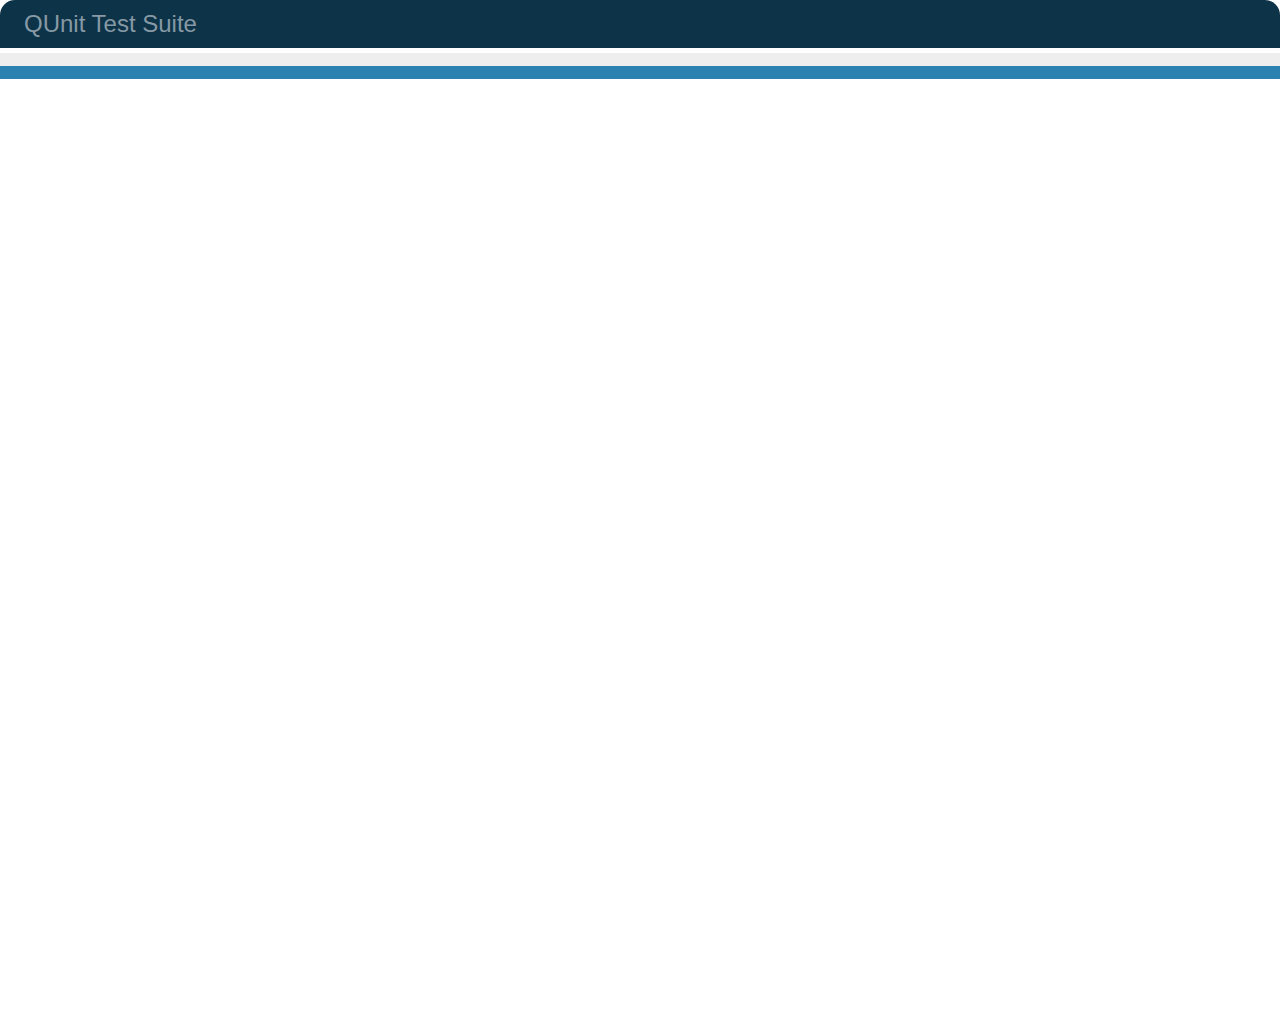
==== bug/test.html @ d79c6704 "Remove trailing whitespaces" ====
<!DOCTYPE html PUBLIC "-//W3C//DTD XHTML 1.0 Strict//EN"
        "http://www.w3.org/TR/xhtml1/DTD/xhtml1-strict.dtd">
<!--
     Copyright (C) 2011 Loic Dachary <loic@dachary.org>

     This program is free software: you can redistribute it and/or modify
     it under the terms of the GNU General Public License as published by
     the Free Software Foundation, either version 3 of the License, or
     (at your option) any later version.

     This program is distributed in the hope that it will be useful,
     but WITHOUT ANY WARRANTY; without even the implied warranty of
     MERCHANTABILITY or FITNESS FOR A PARTICULAR PURPOSE.  See the
     GNU General Public License for more details.

     You should have received a copy of the GNU General Public License
     along with this program.  If not, see <http:www.gnu.org/licenses/>.
-->
<html xmlns="http://www.w3.org/1999/xhtml">
<head>
  <title>Bug Filing Form</title>
  <meta http-equiv="Content-type" content="text/html;charset=UTF-8">
  <script type="text/javascript" src="jquery-1.6.2.js"></script>
  <script type="text/javascript" src="bug.js"></script>
  <link rel="stylesheet" href="bug.css" type="text/css" media="screen"></link>
  <script type="text/javascript" src="select.js"></script>
  <link rel="stylesheet" href="select.css" type="text/css" media="screen"></link>
  <script type="text/javascript" src="qunit.js"></script>
  <link rel="stylesheet" href="qunit.css" type="text/css" media="screen"></link>
  <script type="text/javascript" src="test.js"></script>
</head>
<body>
  <h1 id="qunit-header">QUnit Test Suite</h1>
  <h2 id="qunit-banner"></h2>
  <div id="qunit-testrunner-toolbar"></div>
  <h2 id="qunit-userAgent"></h2>
  <ol id="qunit-tests"></ol>
  <div id="qunit-fixture">

    <div class="error-container">
      <div class="error"></div>
    </div>

    <div class="username"></div>

    <div class="signin">
      <input class='user' type="text" name="user"></input>
      <input class='password' type="password" name="password"></input>
      <a class="login-link"></a>
      <a class="create-account-link"></a>
      <div class="go">Sign in</div>
    </div>

    <div class="state_component">
      <div class="component select">
        <div class="select-header">
          <div class="chosen">(chose one)</div>
        </div>
        <div class="choices">
          <ul>
            <li data="Formula_editor" class="choice">Formula editor</li>
            <li data="OTHER" class="choice">OTHER</li>
          </ul>
        </div>
      </div>
      <div class="components_icons">
        <img data="OTHER"/>
        <img data="Formula_editor"/>
      </div>
      <div class="comments">
        <div class="comment OTHER"></div>
        <div class="comment Formula_editor"></div>
      </div>
    </div>

    <div class="state_subcomponent">
      <div class="active_subcomponent"></div>
    </div>

    <div class="state_subcomponent">
      <div class="subcomponents">
        <div xmlns="" class="Formula_editor">
          <div class="subcomponent select">
            <div class="select-header">
              <div class="chosen">(chose one)</div>
            </div>
            <div class="choices">
              <ul>
                <li class="choice" data="">(all other problems)</li>
                <li data="Macros" class="choice">Macros</li>
                <li data="Formula_editor" class="choice">Formula editor</li>
                <li data="IDE" class="choice">IDE</li>
              </ul>
            </div>
          </div>
        </div>
        <div xmlns="" class="Chart">
          <div class="subcomponent select">
            <div class="select-header">
              <div class="chosen">(chose one)</div>
            </div>
            <div class="choices">
              <ul>
                <li class="choice" data="">(all other problems)</li>
                <li data="FILEOPEN" class="choice">FILEOPEN</li>
                <li data="FILESAFE" class="choice">FILESAFE</li>
                <li data="FORMATTING" class="choice">FORMATTING</li>
                <li data="PRINTING" class="choice">PRINTING</li>
                <li data="UI" class="choice">UI</li>
                <li data="VIEWING" class="choice">VIEWING</li>
              </ul>
            </div>
        </div>
      </div>
    </div>

    <div class="state_version">
      <div xmlns="" class="versions select">
        <div class="select-header">
          <div class="chosen">(chose one)</div>
        </div>
        <div class="choices">
          <ul>
            <li class="choice" data="unspecified">unspecified</li>
            <li class="choice" data="VERSION1">VERSION1</li>
          </ul>
        </div>
      </div>
    </div>

    <div class="state_description">
      <input type="text" class="short"></input>
      <textarea class="long"></textarea>
    </div>

    <div id="submissionoutput" name="submissionoutput"></div>

    <div class="submission_form">
      <form action='/post_bug.cgi' target="submissionoutput" method='POST' enctype='multipart/form-data'>
        <input type="hidden" name="product" value="LibreOffice"></input>
        <input type="hidden" name="bug_status" value="UNCONFIRMED"></input>
        <input type="hidden" name="rep_platform" value="Other"></input>
        <input type="hidden" name="op_sys" value="All"></input>
        <input type="hidden" name="bug_severity" value="normal"></input>
        <input type="hidden" name="priority" value="medium"></input>
        <input type="hidden" name="rep_platform" value="Other"></input>
        <input type="hidden" name="status_whiteboard" value="BSA"></input>
        <input type="hidden" name="assigned_to" value="libreoffice-bugs@lists.freedesktop.org"></input>
        <input type="hidden" name="component" value=""></input>
        <input type="hidden" name="version" value=""></input>
        <input type="hidden" name="short_desc" value=""></input>
        <input type="hidden" name="comment" value=""></input>
        <div class="state_attach">
          <input type="hidden" name="contenttypemethod" value="autodetect"></input>
          <div class="attach-file">
	    <input type="file" name="data" />
	    <div class="attach-file-style">
	      <div><input type="text" name="ignored"></input></div>
	      <div class="attach-browse">Browse</div>
	    </div>
          </div>
        </div>
        <div class="state state_submit">
	  <input type="submit" value="Submit"></input>
        </div>
      </form>
      <div class="state state_submit">
        <div class="bug"></div>
      </div>
    </div>

    <div class="submission">
    </div>

    <div class="state state_success">
      <a class="bug"></a>
    </div>

  </div>
</body>
</html>
---- bug/bug.css ----
/*
     Copyright (C) 2011 Loic Dachary <loic@dachary.org>

     This program is free software: you can redistribute it and/or modify
     it under the terms of the GNU General Public License as published by
     the Free Software Foundation, either version 3 of the License, or
     (at your option) any later version.

     This program is distributed in the hope that it will be useful,
     but WITHOUT ANY WARRANTY; without even the implied warranty of
     MERCHANTABILITY or FITNESS FOR A PARTICULAR PURPOSE.  See the
     GNU General Public License for more details.

     You should have received a copy of the GNU General Public License
     along with this program.  If not, see <http:www.gnu.org/licenses/>.
*/
/* javascript and old browsers fallback */
.javascript, .unsupported, .compatibility .version {
    display: none;
}

.compatibility .message {
    padding: 10px 0px 10px 50px;
}

.compatibility .eyecandy {
    width: 500px;
    height: 116px;
    background: url('images/noscript.png') no-repeat top left;
}

body {
    margin: 0;
    background-color: #fff;
    color: #616161;
    height: 1024px;
    font-family: helvetica, arial;
}

.input-label {
    padding-left: 7px;
}

.header {
    background: url('images/top-header.png') no-repeat top left;
    height: 103px;
    width: 892px;
}

.header .title {
    vertical-align: top;
    font-weight: bold;
    font-size: 22px;
    display: inline-block;
    color: #FFF;
    padding-top: 5px;
    padding-left: 30px;
}

.header .submission {
    display: inline-block;
    color: #FFF;
    width: 50%;
    font-size: 15px;
    padding-top: 10px;
    padding-left: 120px;
    font-weight: bold;
}

.content {
    width: 890px;
}

.content > div {
    display: inline-block;
    vertical-align: top;
}

.left {
    width: 255px;
    height: 100%;
    background: url('images/background-left.png') repeat-y;
    font-size: 18px;
    font-weight: bold;
}

.left .step {
    height: 64px;
    width: 255px;
    background: #FFF url('images/step-off.png') no-repeat top left;
}

.left .step.current {
    background: #FFF url('images/step-on.png') no-repeat top left;
}

.left .step:first-child {
    background: #FFF url('images/step-first-off.png') no-repeat top left;
}

.left .step:first-child.current {
    background: #FFF url('images/step-first-on.png') no-repeat top left;
}

.left .step.last-child {
    background: #FFF url('images/step-last-off.png') no-repeat top left;
}

.left .step.last-child.current {
    background: #FFF url('images/step-last-on.png') no-repeat top left;
}

.left .count {
    padding-top: 19px;
    padding-left: 30px;
    display: inline-block;
    color: #fff;
}

.left .current .count {
    padding-left: 29px;
}

.left .label {
    padding-left: 40px;
    display: inline-block;
    color: #9d9d9d;
}

.left .current .label {
    color: #444;
}

/* copyright */

.copyright {
    padding: 100px 30px 10px 20px;
    font-size: 8px;
    color: #1ca608;
}

.copyright a {
    color: #7bd16e;
}

.copyright a:hover {
    color: #1ca608;
}

.right {
    padding-left: 40px;
    padding-top: 10px;
    width: 590px;
}

.right .state {
    margin: 5px;
}

/* error */

.error {
    color: #f07a7a;
}

.error-container {
    display: none;
    position: relative;
    z-index: 1;
}

.error-container .error-top-left {
    position: absolute;
    top: 0;
    left: 0;
    z-index: 2;
}

.error-container .error-bottom-left {
    position: absolute;
    bottom: 0;
    left: 0;
    z-index: 2;
}

.error-container .error-top-right {
    position: absolute;
    top: 0;
    right: 0;
    z-index: 2;
}

.error-container .error-bottom-right {
    position: absolute;
    bottom: 0;
    right: 0;
    z-index: 2;
}

.error-container .error-top {
    padding-top: 4px;
    background: url('images/error-top.png') repeat-x top left;
}

.error-container .error-bottom {
    padding-bottom: 4px;
    background: url('images/error-bottom.png') repeat-x bottom left;
}

.error-container .error-top-left {
    background: url('images/error-top-left.png') no-repeat;
    height: 4px;
    width: 5px;
}

.error-container .error-top-right {
    background: url('images/error-top-right.png') no-repeat;
    height: 4px;
    width: 5px;
}

.error-container .error-bottom-left {
    background: url('images/error-bottom-left.png') no-repeat;
    height: 4px;
    width: 5px;
}

.error-container .error-bottom-right {
    background: url('images/error-bottom-right.png') no-repeat;
    height: 4px;
    width: 5px;
}

.error-container .error-left {
    background: url('images/error-left.png') repeat-y top left;
    padding-left: 5px;
}

.error-container .error-right {
    background: url('images/error-right.png') repeat-y top right;
    padding-right: 5px;
}

/* signin */
.signin {
    padding-top: 20px;
    padding-left: 50px;
    display: none;
}

.signin .signin-invite {
    padding-left: 20px;
    color: #29a1e0;
}

.signin .signin-container {
    background: url('images/login-container.png') no-repeat;
    height: 218px;
    width: 277px;
    padding: 30px;
}

.signin .signin-input {
    margin-left: auto;
    margin-right: auto;
}

.signin .signin-input input {
    background: url('images/login-input.png') no-repeat;
    height: 32px;
    width: 243px;
    border: 0;
    padding: 5px 10px;
}

.signin .go {
    margin: 10px 15px 10px auto;
    background: url('images/signin.png') no-repeat;
    width: 163px;
    height: 49px;
    font-weight: bold;
    font-size: 20px;
    color: #fff;
    text-align: center;
    line-height: 49px;
}

.signin div:hover.go {
    cursor: pointer;
    background: url('images/signin-hover.png') no-repeat;
}

.signin .signin-create {
    padding-right: 15px;
    text-align: right;
}

.signin a {
    color: #025587;
}

.signin a:hover {
    color: #29a1e0;
}

/* state_component */

.state_component {
    display: none;
}

.state_component > div > div {
    display: inline-block;
    vertical-align: middle;
}

.state_component .comments {
    width: 210px;
    height: 160px;
    background: url('images/comment.png') no-repeat;
    padding: 5px 10px;
    font-size: 12px;
}

.state_component .component_comments_container {
    padding-left: 40px;
}

.state_component .comments .comment-header {
    color: #4fb33f;
    font-weight: bold;
    position: relative;
    right: 0;
}

.state_component .comments .comment-text {
    height: 130px;
    overflow: auto;
}

.state_component .comments .comment-read-more {
    text-align: right;
}

.state_component .comments .comment-read-more a {
    text-decoration: none;
    color: #cc1300;
}

.state_component .comments .comment-read-more a:hover {
    color: #ea1600;
    background: #fafafa;
}

.state_component .comments .comment {
    display: none;
}

.state_component img {
    padding: 5px;
}

.state_component img:hover {
    cursor: pointer;
    background: url('icons/icon-hover.png') no-repeat;
}

.state_component img.selected {
    cursor: pointer;
    background: url('icons/icon-selected.png') no-repeat;
}

/* state_subcomponent */
.version_and_subcomponent > div {
    display: inline-block;
}

.state_subcomponent {
    display: none;
}

.state_subcomponent .subcomponents {
    display: none;
}

/* state_version */
.state_version {
    display: none;
}

/* state_description */
.state_description {
    display: none;
}

.state_description .subject-input input {
    background: url('images/subject.png') no-repeat;
    height: 28px;
    width: 528px;
    border: 0;
    padding: 5px 10px;
}

.state_description .description-input textarea {
    background: url('images/description.png') no-repeat;
    height: 240px;
    width: 528px;
    border: 0;
    padding: 5px 10px;
}

/* state_submit */
#submissionoutput {
    display: none;
}

.state_submit {
    display: none;
}

.state_submit input[type='submit'] {
    border: 0;
    margin-left: auto;
    margin-right: 40px;
    background: url('images/submit.png') no-repeat;
    width: 163px;
    height: 49px;
    font-weight: bold;
    font-size: 20px;
    color: #fff;
    text-align: center;
    line-height: 49px;
    cursor: pointer;
}

/* related bugs */

.state_duplicates {
    padding-left: 10px;
}

.state_duplicates .related_bugs {
    padding-top: 10px;
}

.state_duplicates a {
    color: #025587;
}

.state_duplicates a:hover {
    color: #29a1e0;
}

/* state_success */
.state_success {
    display: none;
    text-align: center;
    font-weight: bold;
}

.state_success a {
    color: #025587;
}

.state_success a:hover {
    color: #29a1e0;
}

/* state_attach */
.state_attach {
    display: none;
}

.state_attach .attach-invite {
    color: #18a403;
    padding: 10px;
}

.state_attach .attach-file-style > div {
    display: inline-block;
}

.state_attach .attach-file {
    position: relative;
    overflow: hidden;
    height: 38px;
    margin-left: 5px;
}

.state_attach .attach-file .attach-file-style {
    position: absolute;
    top: 0;
    left: 0;
    z-index: 1;
}

.state_attach .attach-file .attach-file-style > div {
    vertical-align: top;
}

.state_attach input[name='description'] {
    background: url('images/subject.png') no-repeat;
    height: 28px;
    width: 528px;
    border: 0;
    padding: 5px 10px;
}

.state_attach .attach-file input[type='file'] {
    cursor: pointer;
    position: relative;
    text-align: right;
    -moz-opacity:0 ;
    filter:alpha(opacity: 0);
    opacity: 0;
    z-index: 2;
    width: 350px;
    height: 39px;
}

.state_attach .attach-file input[type='text'] {
    margin-top: 6px;
    width: 232px;
    height: 27px;
    background: url('images/upload-input.png') no-repeat;
    border: 0;
    padding: 0px 5px;
}

.state_attach .attach-browse {
    background: url('images/upload-browse.png') no-repeat;
    width: 94px;
    height: 39px;
    font-weight: bold;
    font-size: 14px;
    color: #057cc0;
    text-align: center;
    line-height: 38px;
    border: 0;
}

/* skin */
.skin {
    display: none;
}

/* select */
.select .select-header {
    background: url('images/select-header.png') no-repeat;
    padding: 5px 15px 5px 10px;
    height: 33px;
    line-height: 33px;
    width: 225px;
}

.select .select-header, .select .choice {
    font-size: 18px;
    color: #b8af9e;
}

.select li.choice:hover {
    background-color: #9ceb90;
    color: #32b21f;
}

.select .choices .center {
    background-color: #FFF;
}

.select .choices .select-top {
    padding-top: 6px;
    background: url('images/select-top.png') repeat-x top left;
}

.select .choices .select-bottom {
    padding-bottom: 22px;
    background: url('images/select-bottom.png') repeat-x bottom left;
}

.select .choices .top-left {
    background: url('images/select-top-left.png') no-repeat;
    width: 12px;
    height: 6px;
}

.select .choices .top-right {
    background: url('images/select-top-right.png') no-repeat;
    width: 12px;
    height: 6px;
}

.select .choices .bottom-left {
    background: url('images/select-bottom-left.png') no-repeat;
    width: 12px;
    height: 22px;
}

.select .choices .bottom-right {
    background: url('images/select-bottom-right.png') no-repeat;
    width: 12px;
    height: 22px;
}

.select .choices .select-left {
    background: url('images/select-left.png') repeat-y top left;
    padding-left: 12px;
}

.select .choices .select-right {
    background: url('images/select-right.png') repeat-y top right;
    padding-right: 12px;
}
---- bug/qunit.css ----
/** Font Family and Sizes */

#qunit-tests, #qunit-header, #qunit-banner, #qunit-testrunner-toolbar, #qunit-userAgent, #qunit-testresult {
	font-family: "Helvetica Neue Light", "HelveticaNeue-Light", "Helvetica Neue", Calibri, Helvetica, Arial;
}

#qunit-testrunner-toolbar, #qunit-userAgent, #qunit-testresult, #qunit-tests li { font-size: small; }
#qunit-tests { font-size: smaller; }


/** Resets */

#qunit-tests, #qunit-tests ol, #qunit-header, #qunit-banner, #qunit-userAgent, #qunit-testresult {
	margin: 0;
	padding: 0;
}


/** Header */

#qunit-header {
	padding: 0.5em 0 0.5em 1em;

	color: #8699a4;
	background-color: #0d3349;

	font-size: 1.5em;
	line-height: 1em;
	font-weight: normal;

	border-radius: 15px 15px 0 0;
	-moz-border-radius: 15px 15px 0 0;
	-webkit-border-top-right-radius: 15px;
	-webkit-border-top-left-radius: 15px;
}

#qunit-header a {
	text-decoration: none;
	color: #c2ccd1;
}

#qunit-header a:hover,
#qunit-header a:focus {
	color: #fff;
}

#qunit-banner {
	height: 5px;
}

#qunit-testrunner-toolbar {
	padding: 0.5em 0 0.5em 2em;
	color: #5E740B;
	background-color: #eee;
}

#qunit-userAgent {
	padding: 0.5em 0 0.5em 2.5em;
	background-color: #2b81af;
	color: #fff;
	text-shadow: rgba(0, 0, 0, 0.5) 2px 2px 1px;
}


/** Tests: Pass/Fail */

#qunit-tests {
	list-style-position: inside;
}

#qunit-tests li {
	padding: 0.4em 0.5em 0.4em 2.5em;
	border-bottom: 1px solid #fff;
	list-style-position: inside;
}

#qunit-tests li strong {
	cursor: pointer;
}

#qunit-tests ol {
	margin-top: 0.5em;
	padding: 0.5em;

	background-color: #fff;

	border-radius: 15px;
	-moz-border-radius: 15px;
	-webkit-border-radius: 15px;

	box-shadow: inset 0px 2px 13px #999;
	-moz-box-shadow: inset 0px 2px 13px #999;
	-webkit-box-shadow: inset 0px 2px 13px #999;
}

#qunit-tests table {
	border-collapse: collapse;
	margin-top: .2em;
}

#qunit-tests th {
	text-align: right;
	vertical-align: top;
	padding: 0 .5em 0 0;
}

#qunit-tests td {
	vertical-align: top;
}

#qunit-tests pre {
	margin: 0;
	white-space: pre-wrap;
	word-wrap: break-word;
}

#qunit-tests del {
	background-color: #e0f2be;
	color: #374e0c;
	text-decoration: none;
}

#qunit-tests ins {
	background-color: #ffcaca;
	color: #500;
	text-decoration: none;
}

/*** Test Counts */

#qunit-tests b.counts                       { color: black; }
#qunit-tests b.passed                       { color: #5E740B; }
#qunit-tests b.failed                       { color: #710909; }

#qunit-tests li li {
	margin: 0.5em;
	padding: 0.4em 0.5em 0.4em 0.5em;
	background-color: #fff;
	border-bottom: none;
	list-style-position: inside;
}

/*** Passing Styles */

#qunit-tests li li.pass {
	color: #5E740B;
	background-color: #fff;
	border-left: 26px solid #C6E746;
}

#qunit-tests .pass                          { color: #528CE0; background-color: #D2E0E6; }
#qunit-tests .pass .test-name               { color: #366097; }

#qunit-tests .pass .test-actual,
#qunit-tests .pass .test-expected           { color: #999999; }

#qunit-banner.qunit-pass                    { background-color: #C6E746; }

/*** Failing Styles */

#qunit-tests li li.fail {
	color: #710909;
	background-color: #fff;
	border-left: 26px solid #EE5757;
}

#qunit-tests .fail                          { color: #000000; background-color: #EE5757; }
#qunit-tests .fail .test-name,
#qunit-tests .fail .module-name             { color: #000000; }

#qunit-tests .fail .test-actual             { color: #EE5757; }
#qunit-tests .fail .test-expected           { color: green;   }

#qunit-banner.qunit-fail                    { background-color: #EE5757; }


/** Footer */

#qunit-testresult {
	padding: 0.5em 0.5em 0.5em 2.5em;

	color: #2b81af;
	background-color: #D2E0E6;

	border-radius: 0 0 15px 15px;
	-moz-border-radius: 0 0 15px 15px;
	-webkit-border-bottom-right-radius: 15px;
	-webkit-border-bottom-left-radius: 15px;
}

/** Fixture */

#qunit-fixture {
	position: absolute;
	top: -10000px;
	left: -10000px;
}
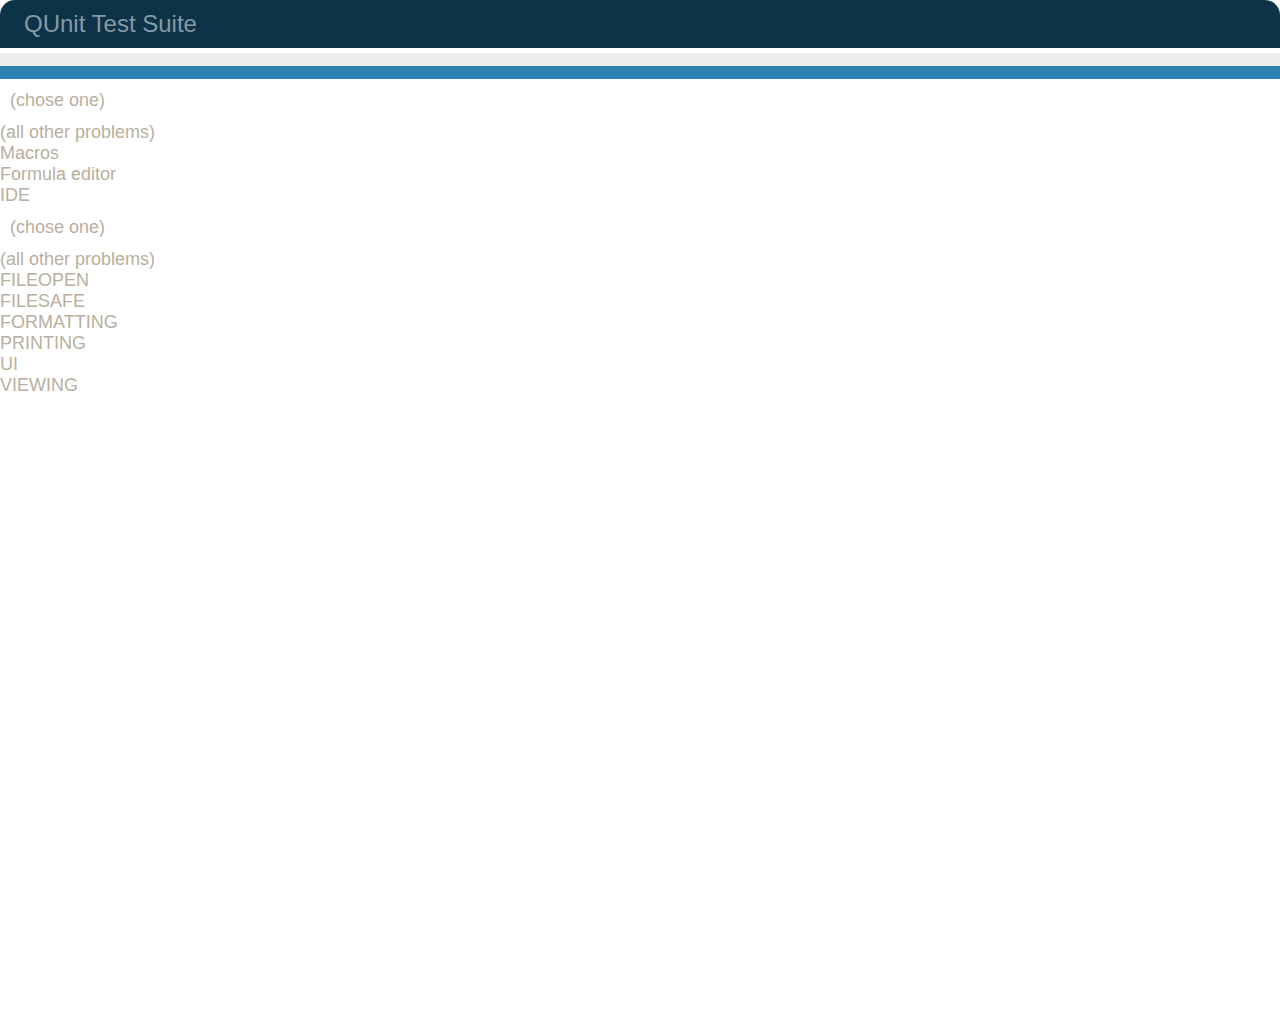
==== commit 01a68d99: "- Updated jQuery to current release (1.10.1)" ====
--- a/bug/test.html
+++ b/bug/test.html
@@ -20,7 +20,7 @@
 <head>
   <title>Bug Filing Form</title>
   <meta http-equiv="Content-type" content="text/html;charset=UTF-8">
-  <script type="text/javascript" src="jquery-1.6.2.js"></script>
+  <script type="text/javascript" src="jquery-1.10.1.min.js"></script>
   <script type="text/javascript" src="bug.js"></script>
   <link rel="stylesheet" href="bug.css" type="text/css" media="screen"></link>
   <script type="text/javascript" src="select.js"></script>
@@ -73,11 +73,72 @@
       </div>
     </div>
 
-    <div class="state_subcomponent">
+    <div class="state_details">
       <div class="active_subcomponent"></div>
+      <div xmlns="" class="versions select">
+        <div class="select-header">
+          <div class="chosen">(chose one)</div>
+        </div>
+        <div class="choices">
+          <ul>
+            <li class="choice" data="unspecified">unspecified</li>
+            <li class="choice" data="VERSION1">VERSION1</li>
+          </ul>
+        </div>
+      </div>
+      <div class="inlineblock">
+        <div class="state state_details op_sys">
+          <div class="input-label">Operating System</div>
+            <li class="choice" data="LINUX">Linux</li>
+            <li class="choice" data="BSD">BSD</li>
+          </div>
+        </div>
+      </div>
     </div>
 
-    <div class="state_subcomponent">
+    <div class="state state_description">
+      <input type="text" class="short"></input>
+      <textarea class="long"></textarea>
+    </div>
+
+    <div id="submissionoutput" name="submissionoutput"></div>
+
+    <div class="submission_form">
+      <form action='/post_bug.cgi' target="submissionoutput" method='POST' enctype='multipart/form-data'>
+        <input type="hidden" name="product" value="LibreOffice"></input>
+        <input type="hidden" name="bug_status" value="UNCONFIRMED"></input>
+        <input type="hidden" name="rep_platform" value="Other"></input>
+        <input type="hidden" name="op_sys" value="All"></input>
+        <input type="hidden" name="bug_severity" value="normal"></input>
+        <input type="hidden" name="priority" value="medium"></input>
+        <input type="hidden" name="rep_platform" value="Other"></input>
+        <input type="hidden" name="status_whiteboard" value="BSA"></input>
+        <input type="hidden" name="assigned_to" value="libreoffice-bugs@lists.freedesktop.org"></input>
+        <input type="hidden" name="component" value=""></input>
+        <input type="hidden" name="version" value=""></input>
+        <input type="hidden" name="short_desc" value=""></input>
+        <input type="hidden" name="comment" value=""></input>
+        <div class="state state_attach">
+          <input type="hidden" name="contenttypemethod" value="autodetect"></input>
+          <div class="attach-file">
+	    <input type="file" name="data" />
+	    <div class="attach-file-style">
+	      <div><input type="text" name="ignored"></input></div>
+	      <div class="attach-browse">Browse</div>
+	    </div>
+          </div>
+        </div>
+        <div class="state state_submit">
+	  <input type="submit" value="Submit"></input>
+        </div>
+      </form>
+      <div class="state state_submit">
+        <div class="bug"></div>
+      </div>
+    </div>
+
+    <div class="submission">
+<div class="state_details">
       <div class="subcomponents">
         <div xmlns="" class="Formula_editor">
           <div class="subcomponent select">
@@ -114,62 +175,6 @@
       </div>
     </div>
 
-    <div class="state_version">
-      <div xmlns="" class="versions select">
-        <div class="select-header">
-          <div class="chosen">(chose one)</div>
-        </div>
-        <div class="choices">
-          <ul>
-            <li class="choice" data="unspecified">unspecified</li>
-            <li class="choice" data="VERSION1">VERSION1</li>
-          </ul>
-        </div>
-      </div>
-    </div>
-
-    <div class="state_description">
-      <input type="text" class="short"></input>
-      <textarea class="long"></textarea>
-    </div>
-
-    <div id="submissionoutput" name="submissionoutput"></div>
-
-    <div class="submission_form">
-      <form action='/post_bug.cgi' target="submissionoutput" method='POST' enctype='multipart/form-data'>
-        <input type="hidden" name="product" value="LibreOffice"></input>
-        <input type="hidden" name="bug_status" value="UNCONFIRMED"></input>
-        <input type="hidden" name="rep_platform" value="Other"></input>
-        <input type="hidden" name="op_sys" value="All"></input>
-        <input type="hidden" name="bug_severity" value="normal"></input>
-        <input type="hidden" name="priority" value="medium"></input>
-        <input type="hidden" name="rep_platform" value="Other"></input>
-        <input type="hidden" name="status_whiteboard" value="BSA"></input>
-        <input type="hidden" name="assigned_to" value="libreoffice-bugs@lists.freedesktop.org"></input>
-        <input type="hidden" name="component" value=""></input>
-        <input type="hidden" name="version" value=""></input>
-        <input type="hidden" name="short_desc" value=""></input>
-        <input type="hidden" name="comment" value=""></input>
-        <div class="state_attach">
-          <input type="hidden" name="contenttypemethod" value="autodetect"></input>
-          <div class="attach-file">
-	    <input type="file" name="data" />
-	    <div class="attach-file-style">
-	      <div><input type="text" name="ignored"></input></div>
-	      <div class="attach-browse">Browse</div>
-	    </div>
-          </div>
-        </div>
-        <div class="state state_submit">
-	  <input type="submit" value="Submit"></input>
-        </div>
-      </form>
-      <div class="state state_submit">
-        <div class="bug"></div>
-      </div>
-    </div>
-
-    <div class="submission">
     </div>
 
     <div class="state state_success">
--- a/bug/bug.css
+++ b/bug/bug.css
@@ -35,6 +35,7 @@
     color: #616161;
     height: 1024px;
     font-family: helvetica, arial;
+    overflow-x: hidden;
 }
 
 .input-label {
@@ -133,8 +134,14 @@
 
 /* copyright */
 
+.legal {
+    padding: 100px 30px 10px 20px;
+    font-size: 8px;
+    color: #1ca608;
+}
+
 .copyright {
-    padding: 100px 30px 10px 20px;
+    padding: 10px 30px 10px 20px;
     font-size: 8px;
     color: #1ca608;
 }
@@ -441,6 +448,7 @@
 
 .state_duplicates .related_bugs {
     padding-top: 10px;
+    width: 560px;
 }
 
 .state_duplicates a {
@@ -558,6 +566,10 @@
     color: #b8af9e;
 }
 
+.select ul {
+    width: 225px;
+}
+
 .select li.choice:hover {
     background-color: #9ceb90;
     color: #32b21f;
@@ -610,3 +622,7 @@
     background: url('images/select-right.png') repeat-y top right;
     padding-right: 12px;
 }
+
+.username {
+    visibility: hidden;
+}
--- a/bug/select.css
+++ b/bug/select.css
@@ -0,0 +1,68 @@
+/*
+     Copyright (C) 2011 Loic Dachary <loic@dachary.org>
+
+     This program is free software: you can redistribute it and/or modify
+     it under the terms of the GNU General Public License as published by
+     the Free Software Foundation, either version 3 of the License, or
+     (at your option) any later version.
+
+     This program is distributed in the hope that it will be useful,
+     but WITHOUT ANY WARRANTY; without even the implied warranty of
+     MERCHANTABILITY or FITNESS FOR A PARTICULAR PURPOSE.  See the
+     GNU General Public License for more details.
+
+     You should have received a copy of the GNU General Public License
+     along with this program.  If not, see <http:www.gnu.org/licenses/>.
+*/
+
+/* select */
+.select {
+    position: relative;
+    z-index: 2;
+}
+
+.select.op_sys {
+    z-index: 1;
+}
+
+.select.regression {
+    z-index: 1;
+}
+
+.select ul {
+    list-style: none;
+    margin: 0;
+    padding: 0;
+    max-height: 180px;
+    width: 225px;
+    overflow: auto;
+}
+
+.select .top-left {
+    position: absolute;
+    top: 0;
+    left: 0;
+    z-index: 2;
+}
+
+.select .bottom-left {
+    position: absolute;
+    bottom: 0;
+    left: 0;
+    z-index: 2;
+}
+
+.select .top-right {
+    position: absolute;
+    top: 0;
+    right: 0;
+    z-index: 2;
+}
+
+.select .bottom-right {
+    position: absolute;
+    bottom: 0;
+    right: 0;
+    z-index: 2;
+}
+
